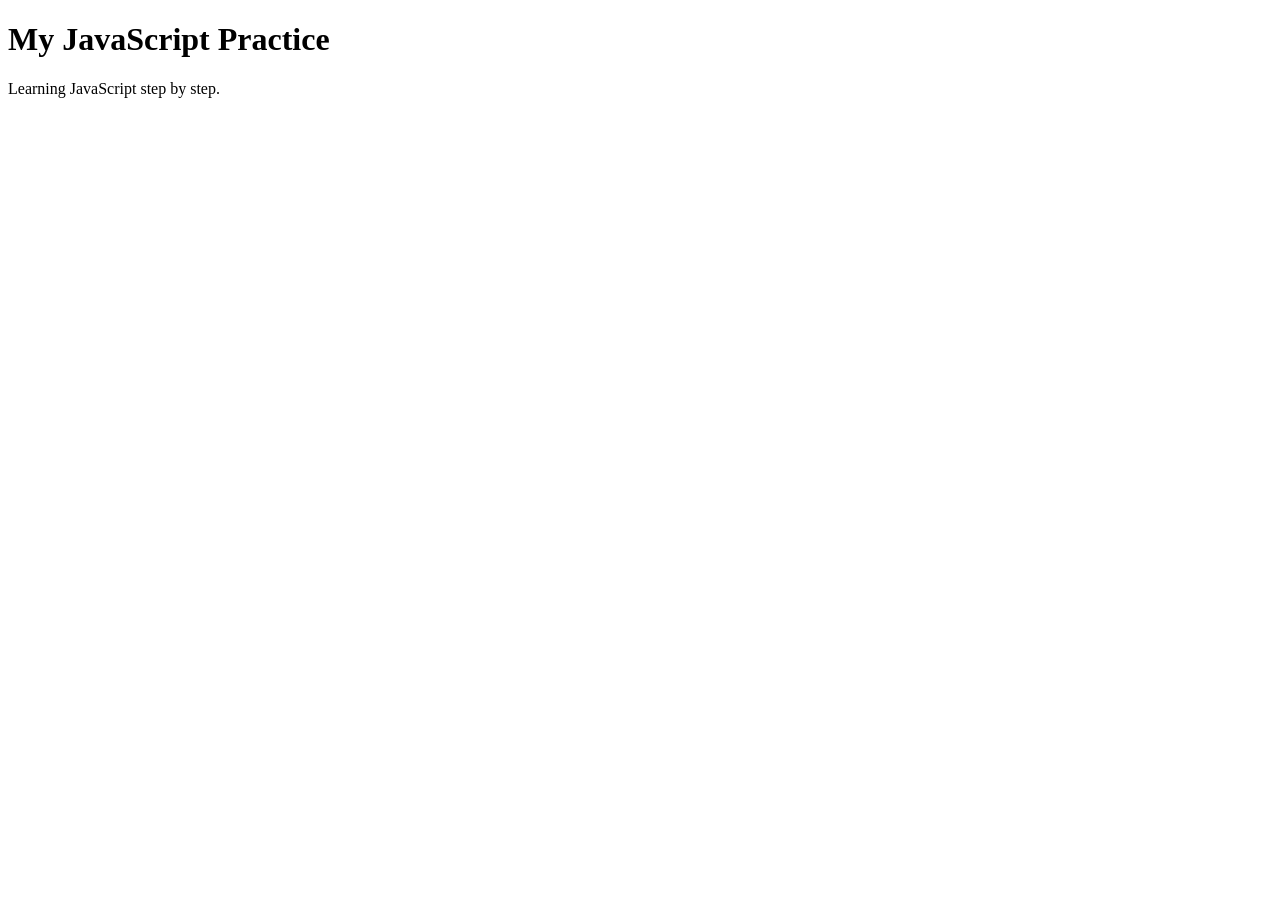
==== index.html @ 61a7b1c1 "practiced object example" ====
<!doctype html>
<html lang="en">
  <head>
    <meta charset="UTF-8" />
    <meta name="viewport" content="width=device-width, initial-scale=1.0" />
    <title>JavaScript Practice</title>
  </head>
  <body>
    <h1>My JavaScript Practice</h1>
    <p>Learning JavaScript step by step.</p>

    <!--Basic Javascript  -->
    <!-- <script src="./01_fundamentals/01_variables.js"></script> -->

    <!-- storgage -->
    <!-- <script src="./storage.js"></script> -->

    <!-- cookies -->
    <!-- <script src="./cookies.js"></script> -->

    <!-- timers -->
    <!-- <script src="./timers/timers.js"></script> -->

    <!-- conditions -->
    <!-- <script src="./01_fundamentals//04_conditions.js"></script> -->

    <!-- loops -->
    <!-- <script src="./01_fundamentals//05_loops.js"></script> -->
    <!-- <script src="./01_fundamentals/whileloop.js"></script> -->

    <!-- break & continues -->
    <!-- <script src="./01_fundamentals/break&continues.js"></script> -->

    <!-- strings -->
    <!-- <script src="./01_fundamentals/strings.js"></script> -->
    <!-- <script src="./01_fundamentals/stringsearch.js"></script> -->

    <!-- javascript numbers -->
    <!-- <script src="./01_fundamentals/numbers.js"></script> -->

    <!-- funcitons -->
    <!-- <script src="./02_functions/.js"></script> -->
    <!-- <script src="./02_functions/basicfunction.js"></script> -->
    <!-- <script src="./02_functions/basicfunction2.js"></script> -->

    <!-- patterns -->
    <!-- <script src="./06_interview_programs/patterns/pattern1.js"></script> -->

    <!-- Numbers -->
    <!-- <script src="./06_interview_programs/numbersPrograms/numbers/numberProgram1.js""></script> -->
    <!-- <script src="./06_interview_programs/numbersPrograms/numbers/numberProgram2.js""></script> -->

    <!-- random Numbers -->

    <!-- <script src="./06_interview_programs/numbersPrograms/randoms/randomNumbers.js"></script> -->
    <!-- <script src="./06_interview_programs/numbersPrograms/randoms/randomnumbers1.js"></script> -->

    <!-- digits -->
    <!-- <script src="./06_interview_programs/numbersPrograms/digits/digits1.js""></script>
    <script src="./06_interview_programs/numbersPrograms/digits/digits2.js""></script> -->

    <!-- prime Numbers -->
    <!-- <script src="./06_interview_programs/numbersPrograms/primes/primeNumber.js"></script> -->
    <!-- <script src="./06_interview_programs/numbersPrograms/primes/primeNumber1.js"></script> -->

    <!-- fibonacci -->
    <!-- <script src="./06_interview_programs/numbersPrograms/Fibonacci/Fibonacci1.js"></script> -->
    <!-- <script src="./06_interview_programs/numbersPrograms/Fibonacci/Fibonacci2.js"></script> -->

    <!-- level-1 -->
    <!-- <script src="./06_interview_programs/level-01.js"></script> -->

    <!-- objects example -->
    <!-- <script src="./objects/object1.js"></script> -->
    <!-- <script src="./objects/object2.js"></script> -->
    <!-- <script src="./objects/objectPractice1.js"></script> -->
    <!-- <script src="./objects/objectPractice2.js"></script> -->
    <script src="./objects/objectPractice3.js"></script>


  </body>
</html>
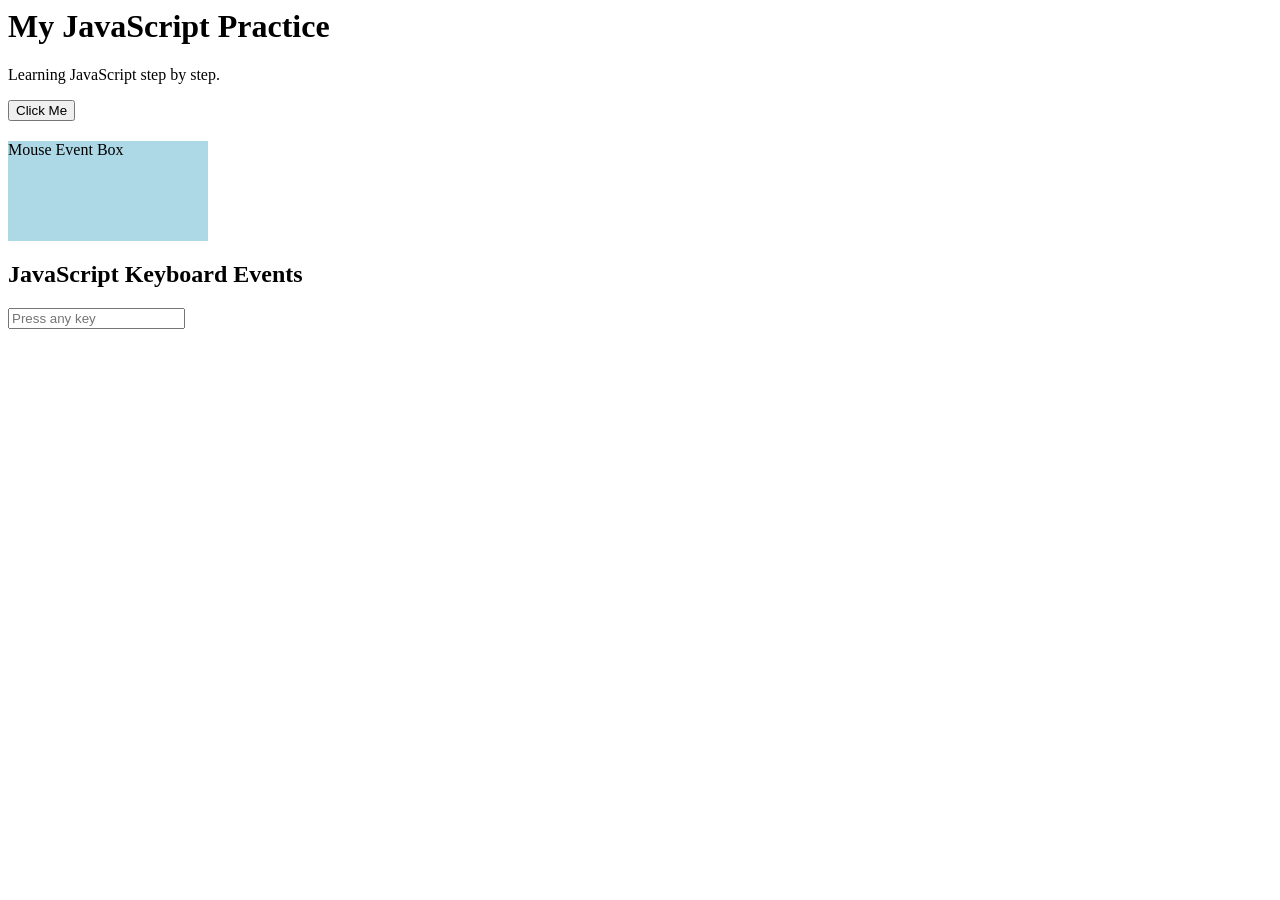
==== commit 2b74ae7b: "dom updated" ====
--- a/index.html
+++ b/index.html
@@ -1,13 +1,26 @@
-<!doctype html>
+<!doctype html onload='myFunctions()'>
 <html lang="en">
   <head>
     <meta charset="UTF-8" />
     <meta name="viewport" content="width=device-width, initial-scale=1.0" />
     <title>JavaScript Practice</title>
   </head>
+  
   <body>
     <h1>My JavaScript Practice</h1>
     <p>Learning JavaScript step by step.</p>
+
+
+     <button id="btn">Click Me</button>
+
+    <div id="box" style="width:200px; height:100px; background-color:lightblue; margin-top:20px;">
+        Mouse Event Box
+    </div>
+
+
+      <h2>JavaScript Keyboard Events</h2>
+
+    <input type="text" id="username" placeholder="Press any key">
 
     <!--Basic Javascript  -->
     <!-- <script src="./01_fundamentals/01_variables.js"></script> -->
@@ -75,8 +88,39 @@
     <!-- <script src="./objects/object2.js"></script> -->
     <!-- <script src="./objects/objectPractice1.js"></script> -->
     <!-- <script src="./objects/objectPractice2.js"></script> -->
-    <script src="./objects/objectPractice3.js"></script>
+    <!-- <script src="./objects/objectPractice3.js"></script> -->
+    <!-- <script src="./objects/objectPractice4.js"></script> -->
 
+    <!-- scope -->
 
+    <!-- <script src="./scopes/scopes1.js"></script> -->
+    <!-- <script src="./scopes/scopes2.js"></script> -->
+    <!-- <script src="./scopes/scopes3.js"></script> -->
+
+    <!-- date -->
+
+    <!-- <script src="./dates/dates01.js"></script> -->
+    <!-- <script src="./dates/dates02.js"></script> -->
+
+    <!-- array -->
+
+    <!-- <script src="./Array/array1.js"></script> -->
+    <!-- <script src="./Array/array2.js"></script> -->
+    <!-- <script src="./Array/array3.js"></script> -->
+
+    <!-- sets -->
+
+    <!-- <script src="./sets/set1.js"></script> -->
+
+    <!-- js iterations -->
+    <!-- <script src="./jsiterations/jsloops.js"></script> -->
+    <!-- <script src="./jsiterations/iterables.js"></script> -->
+    <!-- <script src="./jsiterations/jsiterators.js"></script> -->
+
+    <!-- events example -->
+
+    <!-- <script src="./htmlEvents/mouseEvents.js"></script> -->
+    <!-- <script src="./htmlEvents/keywordEvents.js"></script> -->
+    <script src="./htmlEvents/loadEvents.js"></script>
   </body>
 </html>
